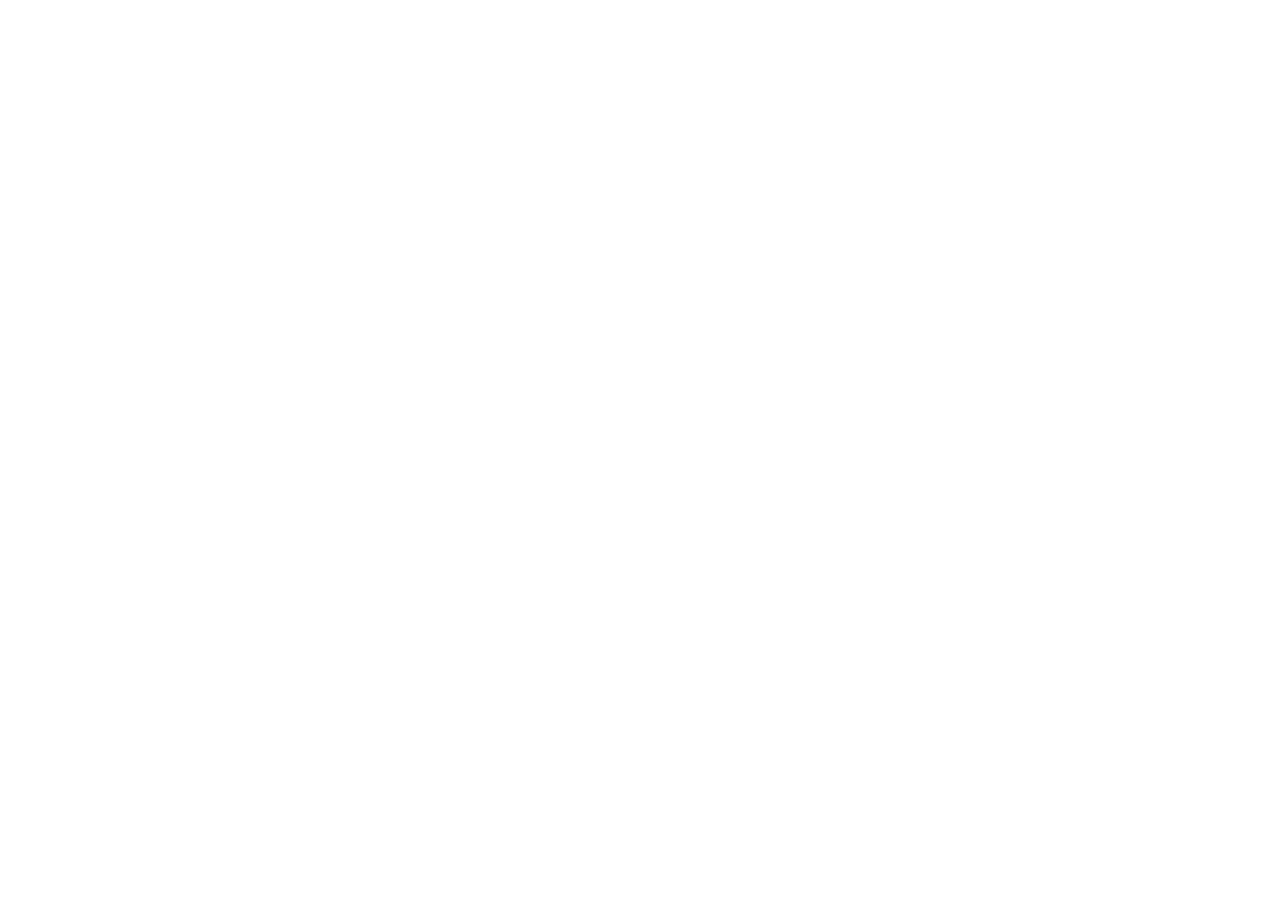
==== CRUD/CRUD1/index.html @ 609e8148 "foundations for CRUD1" ====
<!DOCTYPE html>
<html>
    <head>
        <meta charset="UTF-8">
        <link rel="stylesheet" href="style.css">
        <script src="main.js"></script>
    </head>
    <body>
        
    </body>
</html>
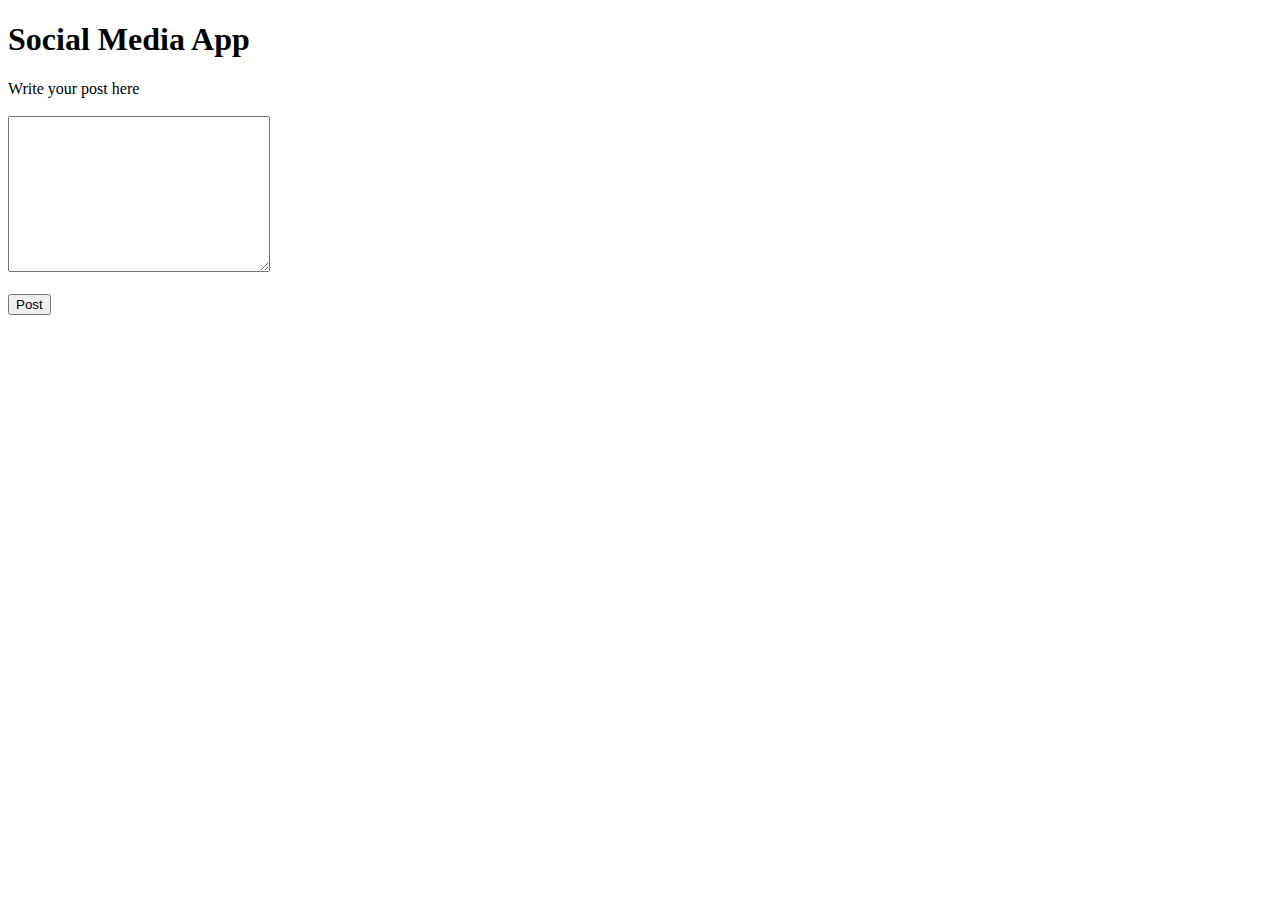
==== commit 8f7de124: "journaling" ====
--- a/CRUD/CRUD1/index.html
+++ b/CRUD/CRUD1/index.html
@@ -6,6 +6,19 @@
         <script src="main.js"></script>
     </head>
     <body>
-        
+        <h1>Social Media App</h1>
+        <div class="container">
+            <div class="left">
+                <form id="form">
+                    <label for="post"> Write your post here</label>
+                    <br><br>
+                    <textarea name="post" id="input" cols="30" rows="10"></textarea>
+                    <br><br>
+                    <div id="msg"></div>
+                    <button type="submit">Post</button>
+                </form>
+            </div>
+            <div class="right"></div>
+</div>
     </body>
 </html>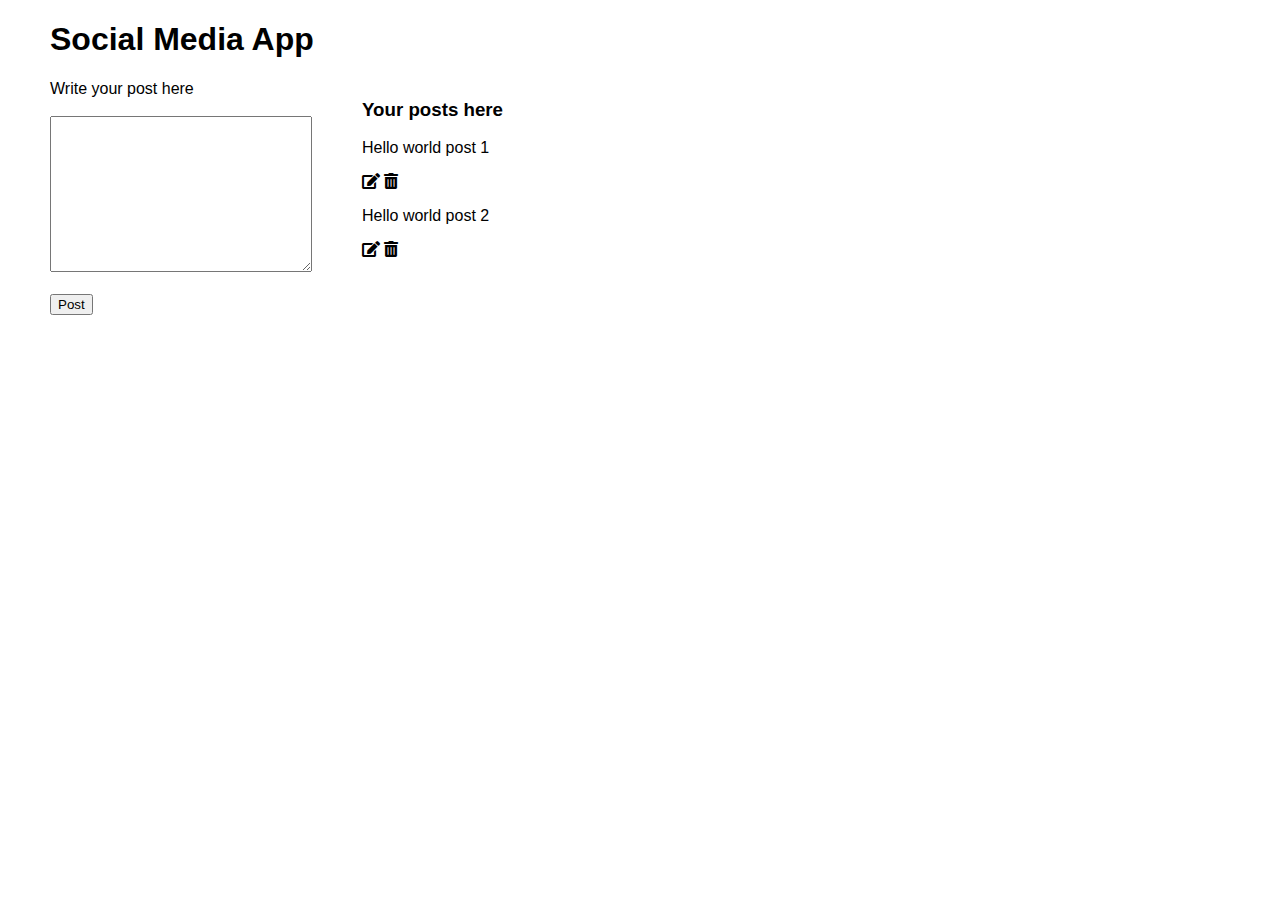
==== commit 6375eaa3: "update" ====
--- a/CRUD/CRUD1/index.html
+++ b/CRUD/CRUD1/index.html
@@ -3,6 +3,8 @@
     <head>
         <meta charset="UTF-8">
         <link rel="stylesheet" href="style.css">
+        <link rel="stylesheet" href="https://cdnjs.cloudflare.com/ajax/libs/font-awesome/5.15.4/css/all.min.css" />
+
         <script src="main.js"></script>
     </head>
     <body>
@@ -18,7 +20,25 @@
                     <button type="submit">Post</button>
                 </form>
             </div>
-            <div class="right"></div>
+            <div class="right">
+                <h3>Your posts here</h3>
+                <div id="posts">
+                    <div>
+                        <p>Hello world post 1</p>
+                        <span class="options">
+                            <i class="fas fa-edit"></i>
+                            <i class="fas fa-trash-alt"></i>
+                        </span>
+                    </div>
+                    <div>
+                        <p>Hello world post 2</p>
+                        <span class="options">
+                            <i class="fas fa-edit"></i>
+                            <i class="fas fa-trash-alt"></i>
+                        </span>
+                    </div>
+                </div>
+            </div>
 </div>
     </body>
 </html>--- a/CRUD/CRUD1/style.css
+++ b/CRUD/CRUD1/style.css
@@ -0,0 +1,17 @@
+body {
+    font-family:sans-serif;
+    margin: 0 50px;
+}
+
+.container {
+    display:flex;
+    gap:50px;
+}
+
+#posts {
+    width:400px;
+}
+
+i{
+    cursor:pointer;
+}